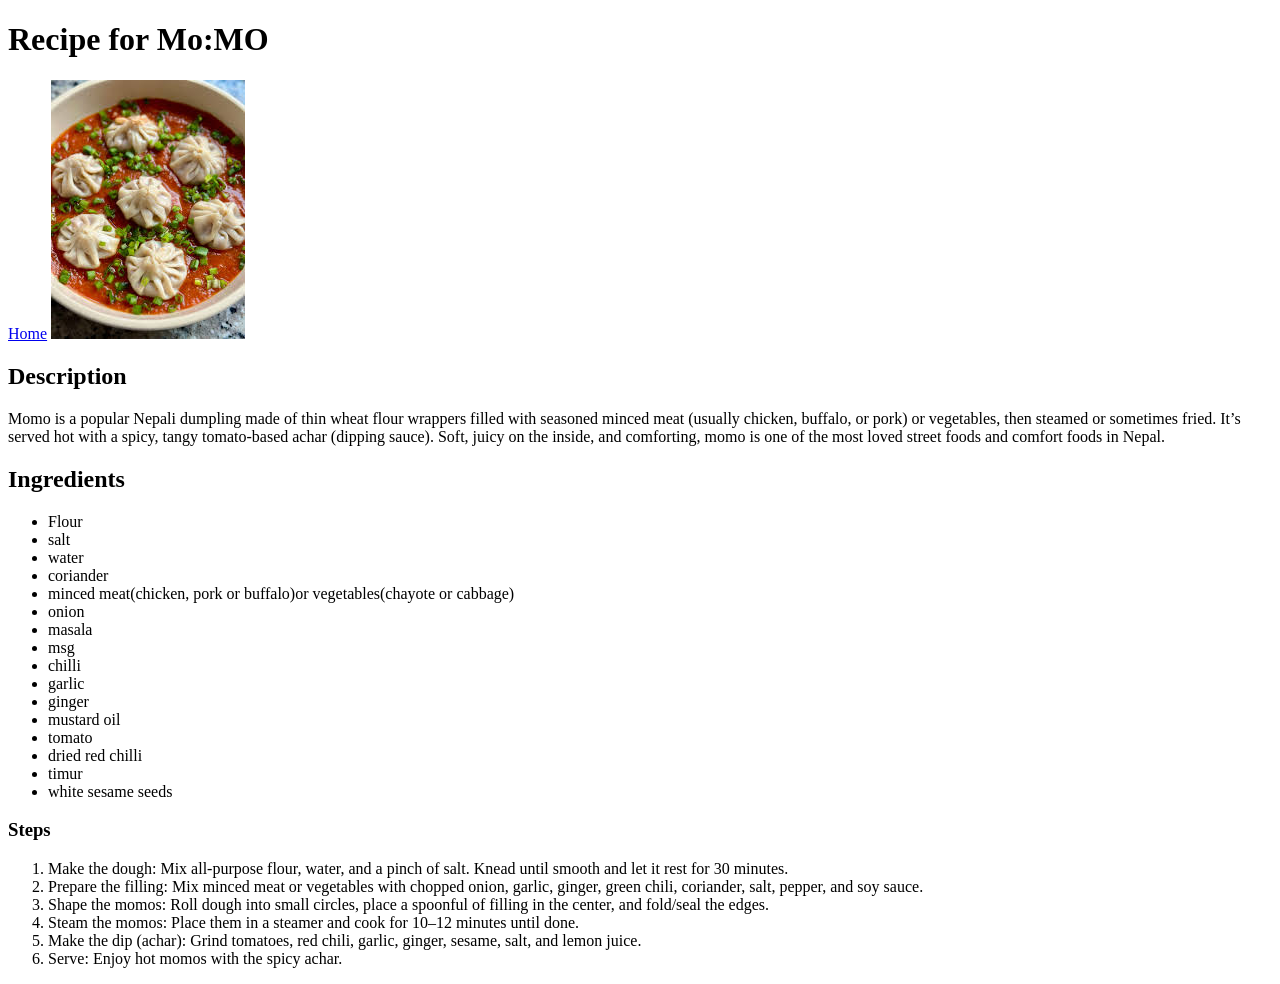
==== recipes/momo.html @ a70bec51 "Initial Commit for Odin recipes" ====
<!DOCTYPE html>
<html lang="en">
<head>
    <meta charset="UTF-8">
    <meta name="viewport" content="width=device-width, initial-scale=1.0">
    <title>Document</title>
</head>
<body>
    <h1>Recipe for Mo:MO</h1>
    <a href="../index.html">Home</a>
    <img src="momo.jpeg" alt="MOMO">
    <h2>Description</h2>
    <p>Momo is a popular Nepali dumpling made of thin wheat flour wrappers filled with seasoned minced meat (usually chicken, 
        buffalo, or pork) or vegetables, then steamed or sometimes fried. It’s served hot with a spicy, tangy tomato-based 
        achar (dipping sauce). Soft, juicy on the inside, and comforting, momo is one of the most loved street foods and 
        comfort foods in Nepal.
    </p>
    <h2>Ingredients</h2>
    <ul>
        <li>Flour</li>
        <li>salt</li>
        <li>water</li>
        <li>coriander</li>
        <li>minced meat(chicken, pork or buffalo)or vegetables(chayote or cabbage)</li>
        <li>onion</li>
        <li>masala</li>
        <li>msg</li>
        <li>chilli</li>
        <li>garlic</li>
        <li>ginger</li>
        <li>mustard oil</li>
        <li>tomato</li>
        <li>dried red chilli</li>
        <li>timur</li>
        <li>white sesame seeds</li>
    </ul>
    <h3>Steps</h3>
    <ol>
        <li>Make the dough: Mix all-purpose flour, water, and a pinch of salt. Knead until smooth and let it rest for 30 minutes.</li>
        <li>Prepare the filling: Mix minced meat or vegetables with chopped onion, garlic, ginger, green chili, coriander, salt, pepper, and soy sauce.</li>
        <li>Shape the momos: Roll dough into small circles, place a spoonful of filling in the center, and fold/seal the edges.</li>
        <li>Steam the momos: Place them in a steamer and cook for 10–12 minutes until done.</li>
        <li>Make the dip (achar): Grind tomatoes, red chili, garlic, ginger, sesame, salt, and lemon juice.</li>
        <li>Serve: Enjoy hot momos with the spicy achar.</li>
    </ol>
</body>
</html>
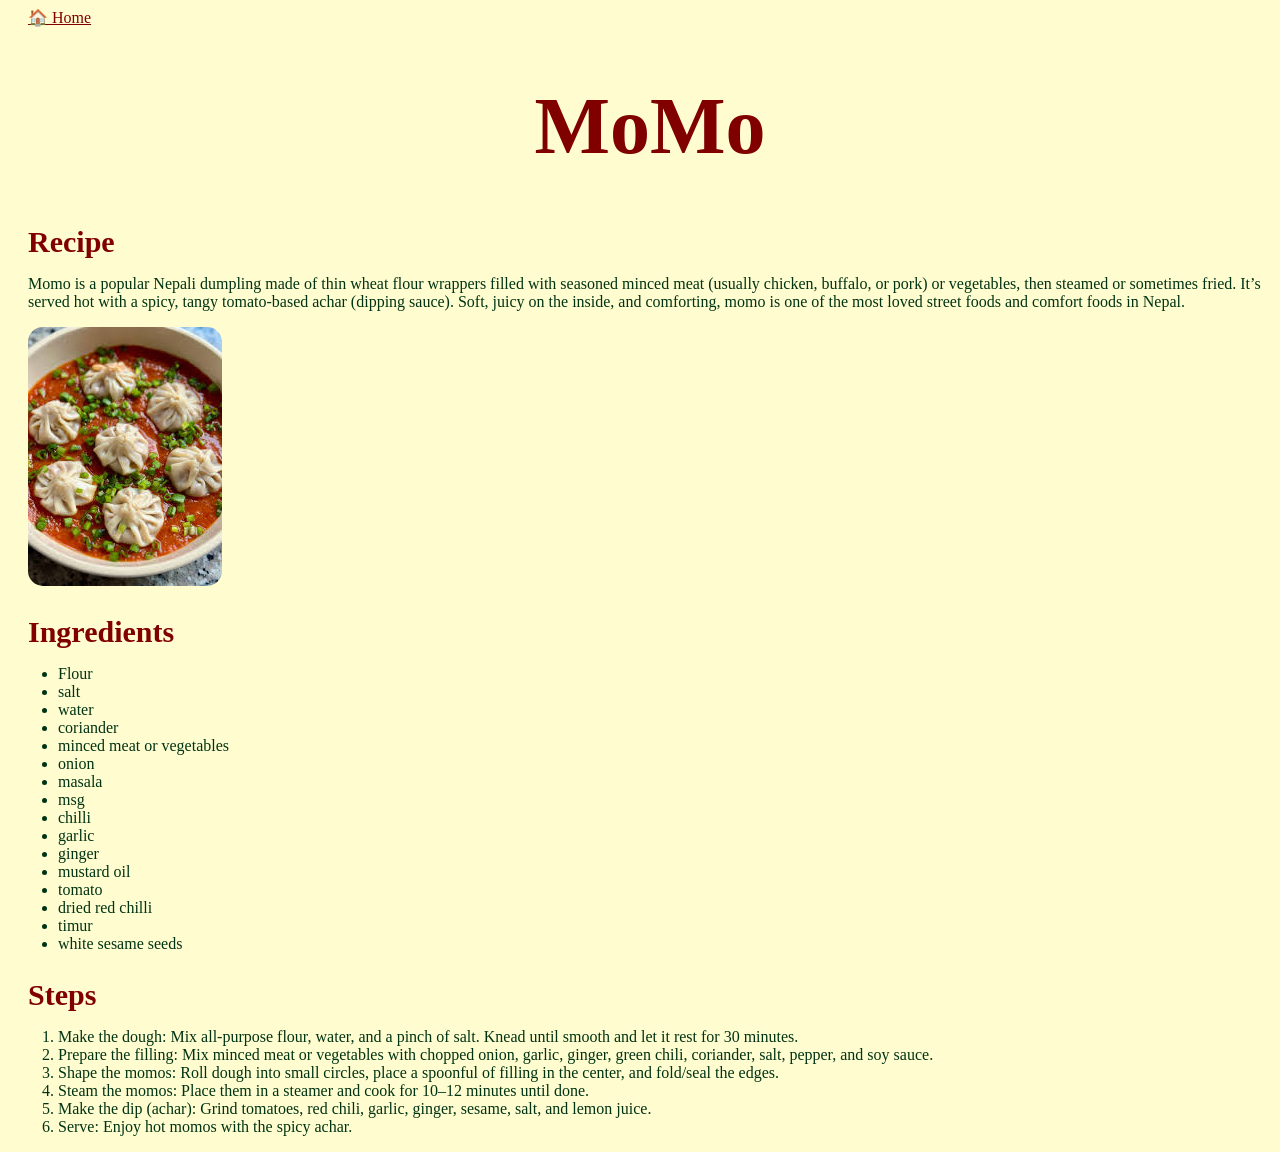
==== commit f90fbdbd: "added css" ====
--- a/recipes/momo.html
+++ b/recipes/momo.html
@@ -4,24 +4,25 @@
     <meta charset="UTF-8">
     <meta name="viewport" content="width=device-width, initial-scale=1.0">
     <title>Document</title>
+    <link rel="stylesheet" href="../style.css">
 </head>
-<body>
-    <h1>Recipe for Mo:MO</h1>
-    <a href="../index.html">Home</a>
-    <img src="momo.jpeg" alt="MOMO">
-    <h2>Description</h2>
+<body >
+    <a href="../index.html" class="back"> 🏠 Home</a>
+    <h1>MoMo</h1>
+    <h2>Recipe</h2>
     <p>Momo is a popular Nepali dumpling made of thin wheat flour wrappers filled with seasoned minced meat (usually chicken, 
         buffalo, or pork) or vegetables, then steamed or sometimes fried. It’s served hot with a spicy, tangy tomato-based 
         achar (dipping sauce). Soft, juicy on the inside, and comforting, momo is one of the most loved street foods and 
         comfort foods in Nepal.
     </p>
+    <img src="momo.jpeg" alt="MOMO" class="hero">
     <h2>Ingredients</h2>
-    <ul>
+    <ul class="ingredients">
         <li>Flour</li>
         <li>salt</li>
         <li>water</li>
         <li>coriander</li>
-        <li>minced meat(chicken, pork or buffalo)or vegetables(chayote or cabbage)</li>
+        <li>minced meat or vegetables</li>
         <li>onion</li>
         <li>masala</li>
         <li>msg</li>
@@ -34,7 +35,7 @@
         <li>timur</li>
         <li>white sesame seeds</li>
     </ul>
-    <h3>Steps</h3>
+    <h2>Steps</h2>
     <ol>
         <li>Make the dough: Mix all-purpose flour, water, and a pinch of salt. Knead until smooth and let it rest for 30 minutes.</li>
         <li>Prepare the filling: Mix minced meat or vegetables with chopped onion, garlic, ginger, green chili, coriander, salt, pepper, and soy sauce.</li>
--- a/style.css
+++ b/style.css
@@ -0,0 +1,65 @@
+body{
+ background-color: #FFFDD0;
+ font-size: 16px;
+ padding-left: 20px;
+}
+h1{
+  font-size: 80px;
+  text-align: center;
+  color: #800000;
+}
+.recipes{
+    display: flex;
+    justify-content: center;
+    gap: 20px;
+    list-style: none;
+}
+.icon{
+    width: 300px;
+    height: 450px;
+    object-fit: cover;
+    object-position: center;
+    display: block;
+    border-radius: 18px;
+    border: 3px solid #800000;
+}
+.icon:hover{
+    opacity: 0.8;
+    cursor: pointer;
+    transform: scale(1.05);
+    transition: all 0.3s ease;
+}   
+h2{
+    font-size: 30px;
+    color: #800000;
+    text-align: left;
+    margin-bottom: 4px;
+    text-align: left;
+}
+.ingredients{
+    list-style: none;
+    padding-left: 30px;
+    color: #003314;
+    list-style-type: disc;
+    font-size: medium;
+}
+ol{
+    padding-left: 30px;
+    color: #003314; 
+    font-size: medium;
+}
+p{
+    color: #003314;
+    font-size: medium;
+}   
+.hero{
+    border-radius: 15px;
+}
+.back{
+     color: #800000;
+}
+.back:hover{
+    color: #003314;
+    transform: scale(1.05);
+    transition: all 0.2s ease;
+}
